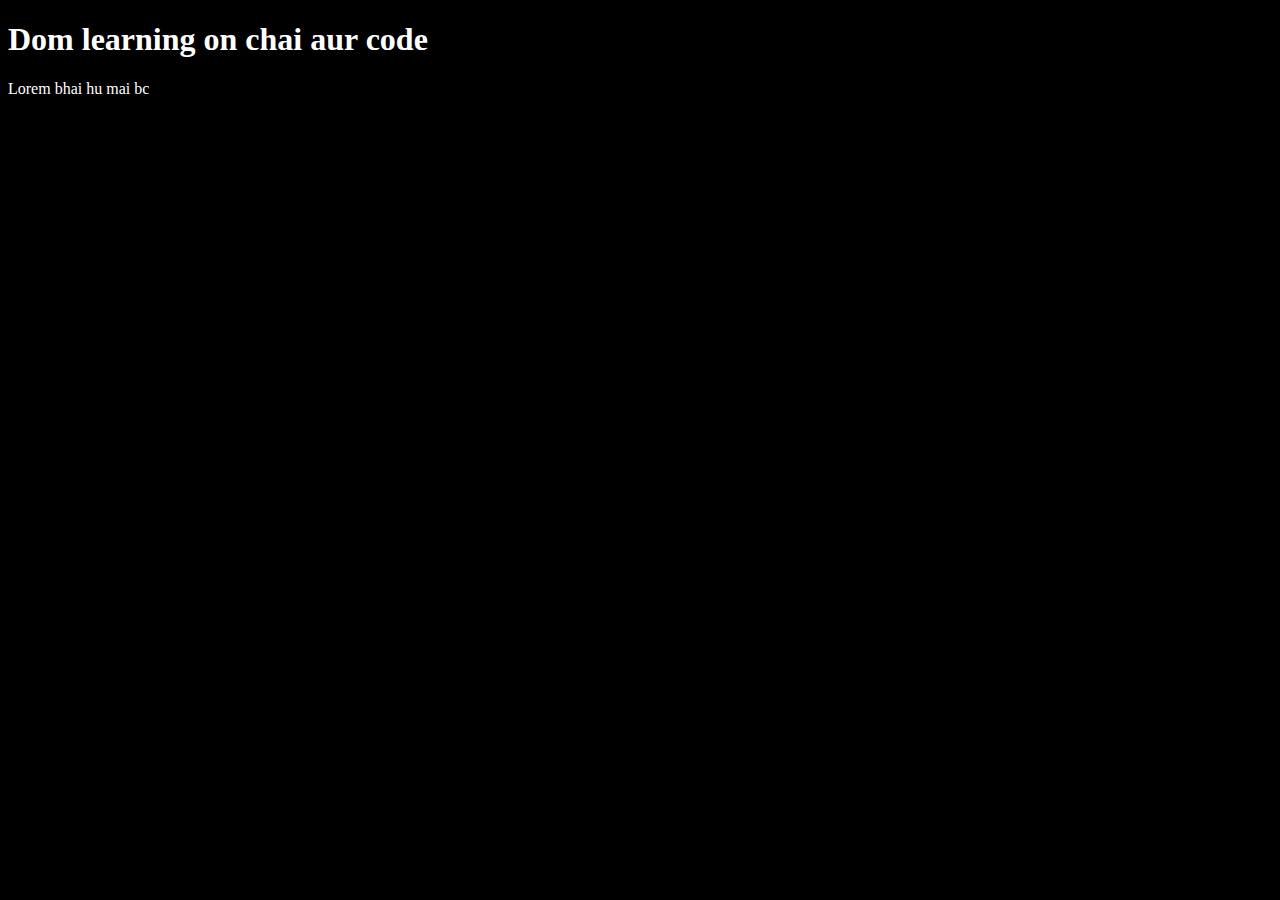
==== DOM/dombasic.html @ 6f75f6ac "React DOm" ====
<!DOCTYPE html>
<html lang="en">
<head>
    <meta charset="UTF-8">
<title>DoM learning </title>
<style>
    .bg-black{
        background-color: black;
        color:#ffff;
    }
</style>
</head>
<body class="bg-black">
    <div >
        <h1 id="title" class="heading">Dom learning on chai aur code </h1>
        <p>Lorem bhai hu mai bc </p>
    </div>
   
</body>
</html>

<!-- doucment.getElementbyId(); -->
<!-- document.getElementById('title')
<h1 id=​"title" class=​"heading">​Dom learning on chai aur code ​</h1>​
document.getElementById('title').id
'title'
document.getElementById('title').id.value
undefined
document.getElementById('title').id.values
undefined
document.getElementById('title').id.className
undefined
document.getElementById('title').className
'heading'
document.getElementById('title').values
undefined
document.getElementById('title').getAttributes
undefined
document.getElementById('title').getAttributes()
document.getElementById('title').getAttribute
ƒ getAttribute() { [native code] }
document.getElementById('title').getAttribute(className)
VM559:1 Uncaught ReferenceError: className is not defined
    at eval (eval at <anonymous> (dombasic.html:1:34), <anonymous>:1:47)
    at <anonymous>:1:34
eval @ VM559:1
(anonymous) @ VM511:1Understand this errorAI
document.getElementById('title').getAttribute('className')
null
document.getElementById('title').setAttribute('class','test')
undefined
document.getElementById('title')
<h1 id=​"title" class=​"test">​Dom learning on chai aur code ​</h1>​
title
<h1 id=​"title" class=​"test">​Dom learning on chai aur code ​</h1>​
title.sty
undefined
title.style.backgroundColor='blue'
'blue'
title.style.padd
undefined
title.style.padding=10
10
title.style.padding=20px
undefined
title.style.padding='20px'
'20px'
title.style.backgroundColor='green'
'green'
title.textContent
'Dom learning on chai aur code '
title.innerHTML
'Dom learning on chai aur code ' -->

<!-- inner text display the visbile .
inner textContent show everthing.
inner HTML show all fomat of hmtl  -->


<!-- document.getElementsByClassName('test')
HTMLCollection [h1#title.test, title: h1#title.test]0: h1#title.testtitle: h1#title.testlength: 1[[Prototype]]: HTMLCollection

HTMLCollection [h1#title.test, title: h1#title.test]0: h1#title.testtitle: h1#title.testlength: 1[[Prototype]]: HTMLCollection
document.querySelector('h1')
<h1 id=​"title" class=​"test">​Dom learning on chai aur code ​</h1>​
document.querySelector('p')
<p>​Lorem bhai hu mai bc ​</p>​ -->

<!-- const myul = document.querySelector('ul'); -->


<!-- to select mulitple
 doucment.queryselector('li');-->
  
 <!--const templist = doucment.querrysleector('li')' -->

 <!-- templist[0].style.color='green'; --> 
<!-- 
 templist.forEach(function(l){
    l.style.backgroundcolor='green'
 }) -->

<!-- to convert htmlcolletion to array list

my_convertedarray= Array.from(tempClassList) --> 

<!-- my_convertedarray.foreach(funtion(el){
    console.log('el');
}) -->
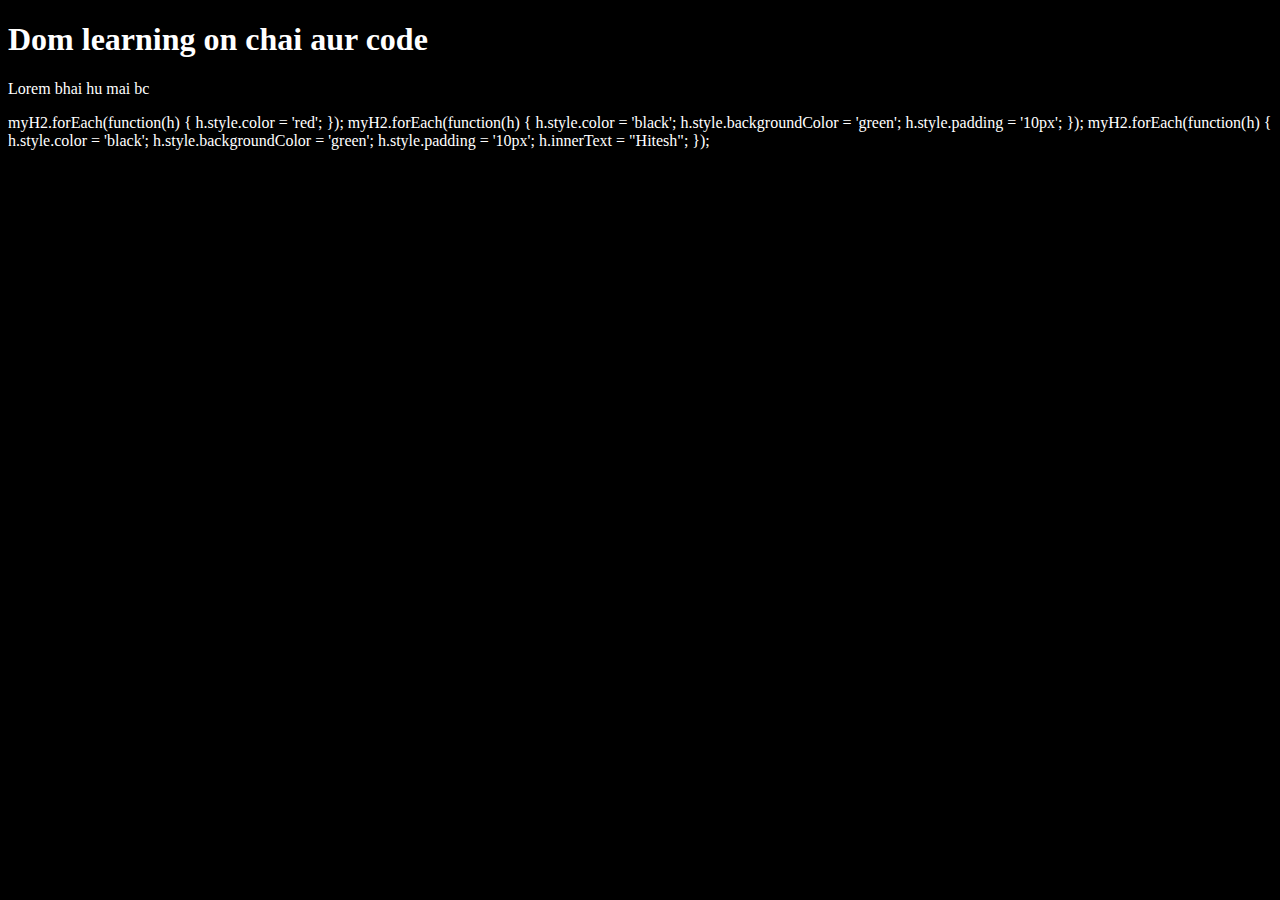
==== commit 16e4d4ef: "changes" ====
--- a/DOM/dombasic.html
+++ b/DOM/dombasic.html
@@ -105,5 +105,23 @@
 my_convertedarray= Array.from(tempClassList) --> 
 
 <!-- my_convertedarray.foreach(funtion(el){
-    console.log('el');
-}) -->
+    console.log('el');    }) -->
+
+
+    myH2.forEach(function(h) {
+        h.style.color = 'red';
+    });
+    
+    myH2.forEach(function(h) {
+        h.style.color = 'black';
+        h.style.backgroundColor = 'green';
+        h.style.padding = '10px';
+    });
+    
+    myH2.forEach(function(h) {
+        h.style.color = 'black';
+        h.style.backgroundColor = 'green';
+        h.style.padding = '10px';
+        h.innerText = "Hitesh";
+    });
+    